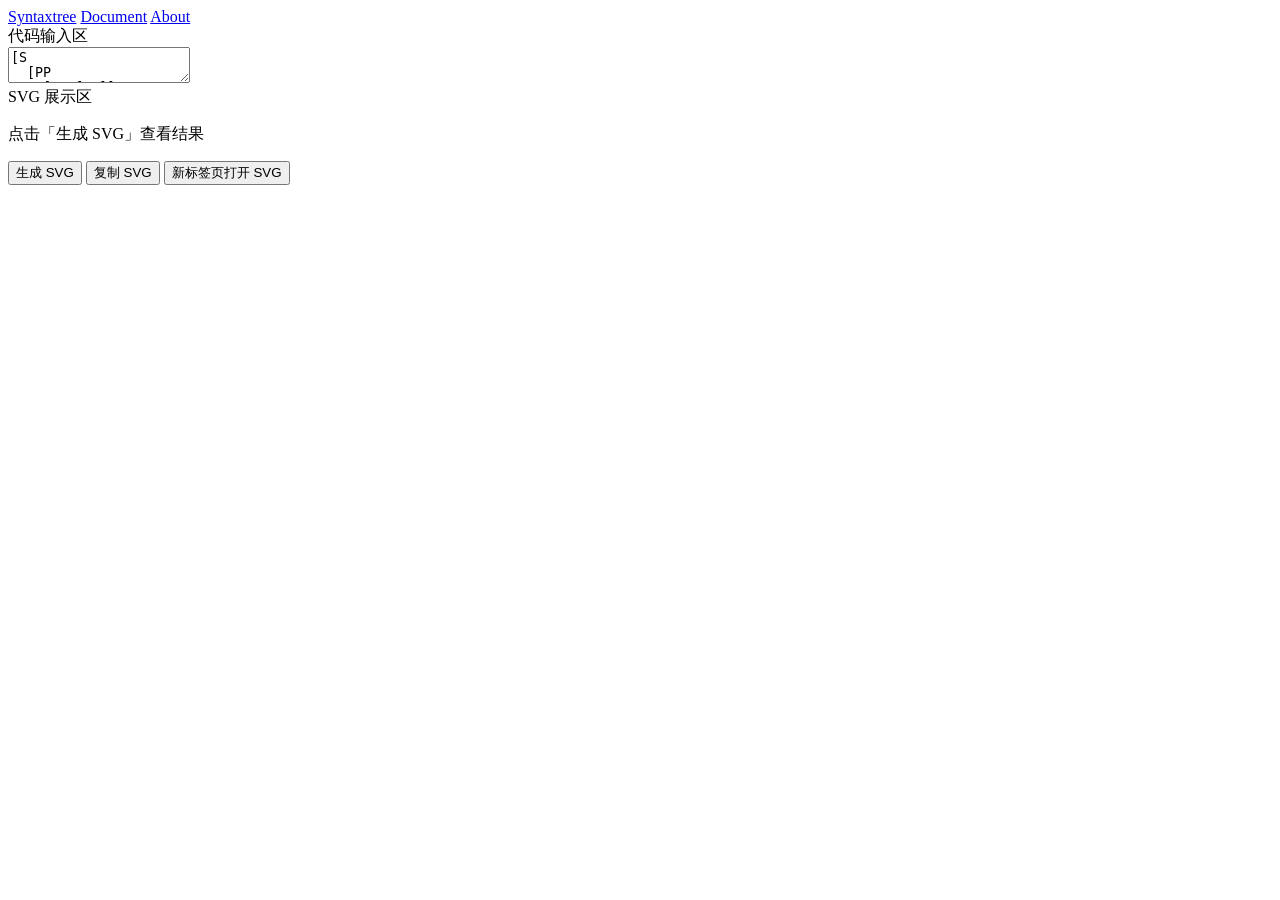
==== app/static/index.html @ a33056f8 "v0.01" ====
<!DOCTYPE html>
<html lang="zh-CN">
<head>
  <meta charset="UTF-8">
  <meta name="viewport" content="width=device-width, initial-scale=1.0">
  <title>Syntaxtree - 句法树生成器</title>
  <link rel="stylesheet" href="/static/style.css">
</head>
<body>
  <header class="nav">
    <nav class="nav-links">
      <a href="#" class="active">Syntaxtree</a>
      <a href="#">Document</a>
      <a href="#">About</a>
    </nav>
  </header>

  <main class="workspace">
    <div id="split-container">
      <div id="panel-editor" class="panel panel-editor">
        <div class="panel-header">代码输入区</div>
        <textarea id="code-input" placeholder="输入括号表达式，例如：[S [NP [NN dog]] [VP [VB runs]]]" spellcheck="false">[S
  [PP
    [IN [In]]
    [NP [NN [general]]]
  ]
  [, [,]]
  [SBAR
    [WHADVP [WRB [when]]]
    [S
      [NP [JJ [other]] [NNS [factors]]]
      [VP [VBP [are]] [ADJP [JJ [comparable]]]]
    ]
  ]
  [, [,]]
  [S
    [S
      [ADJP [DT [the]] [JJR [stronger]]]
      [NP
        [NP [DT [the]] [NNS [attractions]]]
        [PP [IN [between]]
          [NP
            [NML [NN [solute]] [CC [and]] [NN [solvent]]]
            [NNS [molecules]]
          ]
        ]
      ]
    ]
    [, [,]]
    [S
      [ADJP [DT [the]] [JJR [greater]]]
      [NP
        [NP [DT [the]] [NN [solubility]]]
        [PP [IN [of]]
          [NP [DT [the]] [NN [solute]]]
        ]
        [PP [IN [in]]
          [NP [DT [that]] [NN [solvent]]]
        ]
      ]
    ]
  ]
  [. [.]]
]</textarea>
      </div>
      <div id="panel-preview" class="panel panel-preview">
        <div class="panel-header">SVG 展示区</div>
        <div id="svg-output" class="svg-container">
          <p class="placeholder">点击「生成 SVG」查看结果</p>
        </div>
      </div>
    </div>
  </main>

  <div class="control-panel">
    <button id="btn-generate" class="btn btn-primary">生成 SVG</button>
    <button id="btn-copy-svg" class="btn" title="复制 SVG 源码到剪贴板">复制 SVG</button>
    <button id="btn-open-new-tab" class="btn" title="在新标签页中打开 SVG（可选中文本）">新标签页打开 SVG</button>
    <span id="status" class="status"></span>
  </div>

  <!-- 灯箱：点击 SVG 打开，拖拽平移、滚轮缩放，仅通过 × 关闭 -->
  <div id="lightbox" class="lightbox" hidden>
    <button type="button" class="lightbox-close" aria-label="关闭">
      <svg viewBox="0 0 24 24" width="24" height="24" fill="none" stroke="currentColor" stroke-width="2" stroke-linecap="round">
        <path d="M18 6L6 18M6 6l12 12"/>
      </svg>
    </button>
    <div class="lightbox-pan-zoom">
      <div class="lightbox-svg-wrapper"></div>
    </div>
  </div>

  <script src="/static/main.js"></script>
</body>
</html>
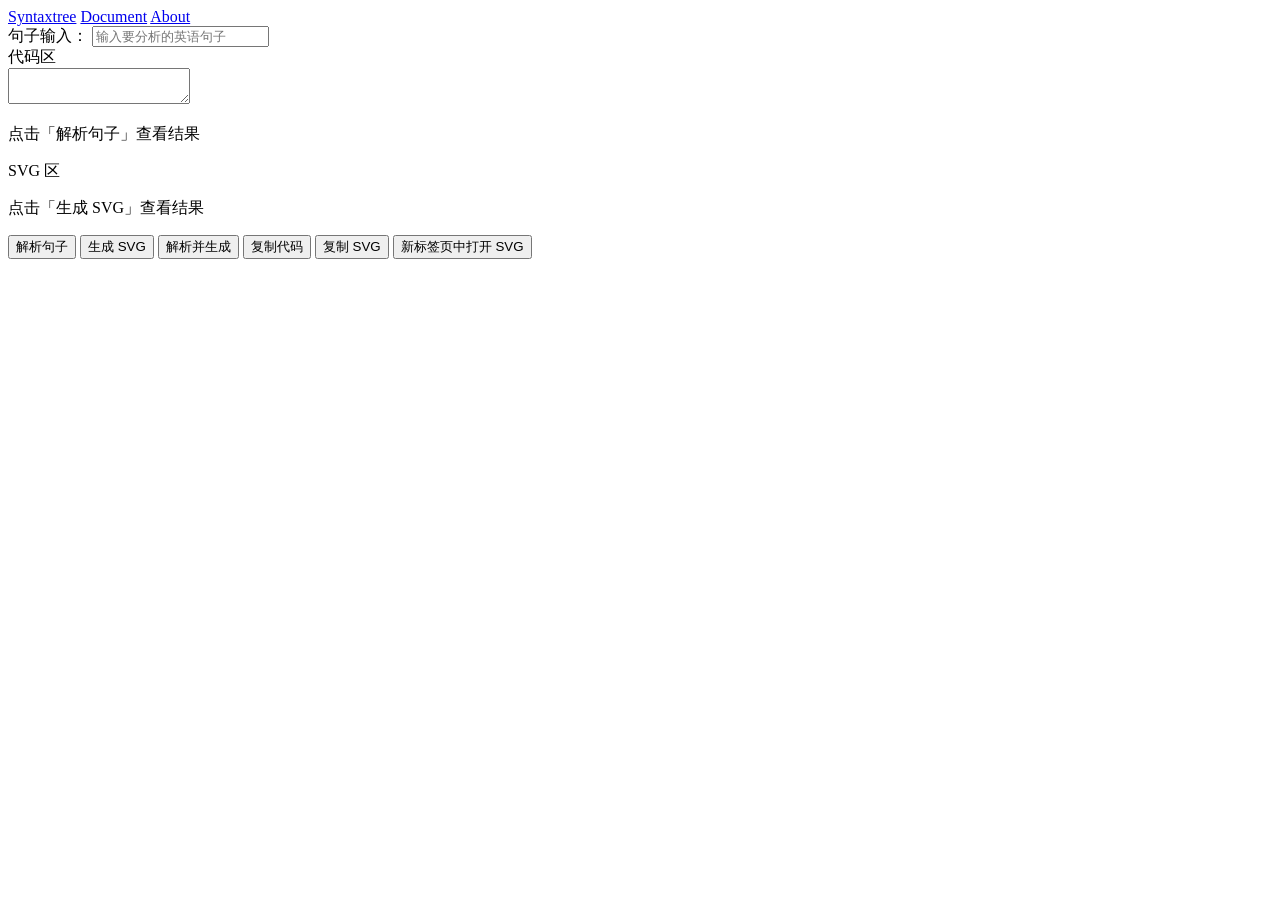
==== commit f7f8e7e8: "v0.01" ====
--- a/app/static/index.html
+++ b/app/static/index.html
@@ -9,62 +9,27 @@
 <body>
   <header class="nav">
     <nav class="nav-links">
-      <a href="#" class="active">Syntaxtree</a>
-      <a href="#">Document</a>
+      <a href="/" class="active">Syntaxtree</a>
+      <a href="/document">Document</a>
       <a href="#">About</a>
     </nav>
   </header>
 
   <main class="workspace">
+    <div id="sentence-container" class="sentence-bar">
+      <label for="sentence-input" class="sentence-label">句子输入：</label>
+      <input type="text" id="sentence-input" class="sentence-input" placeholder="输入要分析的英语句子" />
+    </div>
     <div id="split-container">
       <div id="panel-editor" class="panel panel-editor">
-        <div class="panel-header">代码输入区</div>
-        <textarea id="code-input" placeholder="输入括号表达式，例如：[S [NP [NN dog]] [VP [VB runs]]]" spellcheck="false">[S
-  [PP
-    [IN [In]]
-    [NP [NN [general]]]
-  ]
-  [, [,]]
-  [SBAR
-    [WHADVP [WRB [when]]]
-    [S
-      [NP [JJ [other]] [NNS [factors]]]
-      [VP [VBP [are]] [ADJP [JJ [comparable]]]]
-    ]
-  ]
-  [, [,]]
-  [S
-    [S
-      [ADJP [DT [the]] [JJR [stronger]]]
-      [NP
-        [NP [DT [the]] [NNS [attractions]]]
-        [PP [IN [between]]
-          [NP
-            [NML [NN [solute]] [CC [and]] [NN [solvent]]]
-            [NNS [molecules]]
-          ]
-        ]
-      ]
-    ]
-    [, [,]]
-    [S
-      [ADJP [DT [the]] [JJR [greater]]]
-      [NP
-        [NP [DT [the]] [NN [solubility]]]
-        [PP [IN [of]]
-          [NP [DT [the]] [NN [solute]]]
-        ]
-        [PP [IN [in]]
-          [NP [DT [that]] [NN [solvent]]]
-        ]
-      ]
-    ]
-  ]
-  [. [.]]
-]</textarea>
+        <div class="panel-header">代码区</div>
+        <div class="code-container">
+          <textarea id="code-input" spellcheck="false"></textarea>
+          <p id="code-placeholder" class="placeholder code-placeholder">点击「解析句子」查看结果</p>
+        </div>
       </div>
       <div id="panel-preview" class="panel panel-preview">
-        <div class="panel-header">SVG 展示区</div>
+        <div class="panel-header">SVG 区</div>
         <div id="svg-output" class="svg-container">
           <p class="placeholder">点击「生成 SVG」查看结果</p>
         </div>
@@ -73,9 +38,13 @@
   </main>
 
   <div class="control-panel">
-    <button id="btn-generate" class="btn btn-primary">生成 SVG</button>
+    <button id="btn-parse" class="btn">解析句子</button>
+    <button id="btn-generate" class="btn">生成 SVG</button>
+    <button id="btn-parse-generate" class="btn btn-parse-generate">解析并生成</button>
+    <span class="control-sep"></span>
+    <button id="btn-copy-code" class="btn" title="复制括号表达式到剪贴板">复制代码</button>
     <button id="btn-copy-svg" class="btn" title="复制 SVG 源码到剪贴板">复制 SVG</button>
-    <button id="btn-open-new-tab" class="btn" title="在新标签页中打开 SVG（可选中文本）">新标签页打开 SVG</button>
+    <button id="btn-open-new-tab" class="btn" title="在新标签页中打开 SVG（可选中文本）">新标签页中打开 SVG</button>
     <span id="status" class="status"></span>
   </div>
 
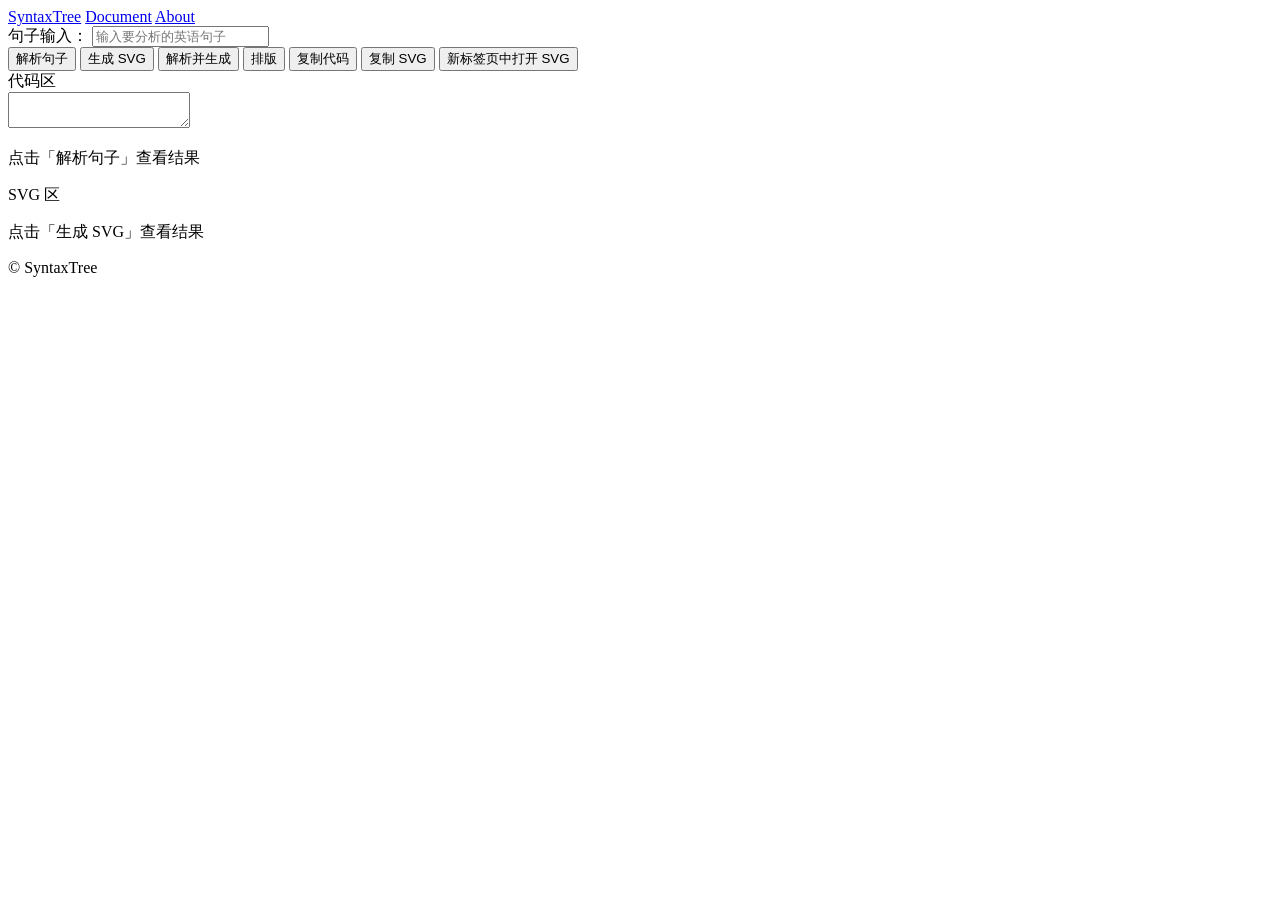
==== commit dfc4efda: "存档点" ====
--- a/app/static/index.html
+++ b/app/static/index.html
@@ -3,28 +3,42 @@
 <head>
   <meta charset="UTF-8">
   <meta name="viewport" content="width=device-width, initial-scale=1.0">
-  <title>Syntaxtree - 句法树生成器</title>
+  <title>SyntaxTree — 句法树生成器</title>
   <link rel="stylesheet" href="/static/style.css">
 </head>
 <body>
   <header class="nav">
     <nav class="nav-links">
-      <a href="/" class="active">Syntaxtree</a>
+      <a href="/" class="active">SyntaxTree</a>
       <a href="/document">Document</a>
       <a href="#">About</a>
     </nav>
   </header>
 
   <main class="workspace">
-    <div id="sentence-container" class="sentence-bar">
+    <div id="sentence-container">
       <label for="sentence-input" class="sentence-label">句子输入：</label>
       <input type="text" id="sentence-input" class="sentence-input" placeholder="输入要分析的英语句子" />
     </div>
+
+    <div class="control-panel">
+      <button id="btn-parse" class="btn" type="button">解析句子</button>
+      <button id="btn-generate" class="btn" type="button">生成 SVG</button>
+      <button id="btn-parse-generate" class="btn btn-primary" type="button">解析并生成</button>
+      <span class="control-sep"></span>
+      <button id="btn-format-code" class="btn" type="button" title="将括号树排版为多行缩进">排版</button>
+      <span class="control-sep"></span>
+      <button id="btn-copy-code" class="btn" type="button" title="复制括号表达式到剪贴板">复制代码</button>
+      <button id="btn-copy-svg" class="btn" type="button" title="复制 SVG 源码到剪贴板">复制 SVG</button>
+      <button id="btn-open-new-tab" class="btn" type="button" title="在新标签页中打开 SVG（可选中文本）">新标签页中打开 SVG</button>
+      <span id="status" class="status"></span>
+    </div>
+
     <div id="split-container">
       <div id="panel-editor" class="panel panel-editor">
         <div class="panel-header">代码区</div>
         <div class="code-container">
-          <textarea id="code-input" spellcheck="false"></textarea>
+          <textarea id="code-input" spellcheck="false" wrap="off"></textarea>
           <p id="code-placeholder" class="placeholder code-placeholder">点击「解析句子」查看结果</p>
         </div>
       </div>
@@ -37,16 +51,11 @@
     </div>
   </main>
 
-  <div class="control-panel">
-    <button id="btn-parse" class="btn">解析句子</button>
-    <button id="btn-generate" class="btn">生成 SVG</button>
-    <button id="btn-parse-generate" class="btn btn-parse-generate">解析并生成</button>
-    <span class="control-sep"></span>
-    <button id="btn-copy-code" class="btn" title="复制括号表达式到剪贴板">复制代码</button>
-    <button id="btn-copy-svg" class="btn" title="复制 SVG 源码到剪贴板">复制 SVG</button>
-    <button id="btn-open-new-tab" class="btn" title="在新标签页中打开 SVG（可选中文本）">新标签页中打开 SVG</button>
-    <span id="status" class="status"></span>
-  </div>
+  <footer class="site-footer" aria-label="页脚">
+    <p class="site-footer-text">
+      <span class="site-footer-mark" aria-hidden="true">©</span> SyntaxTree
+    </p>
+  </footer>
 
   <!-- 灯箱：点击 SVG 打开，拖拽平移、滚轮缩放，仅通过 × 关闭 -->
   <div id="lightbox" class="lightbox" hidden>
